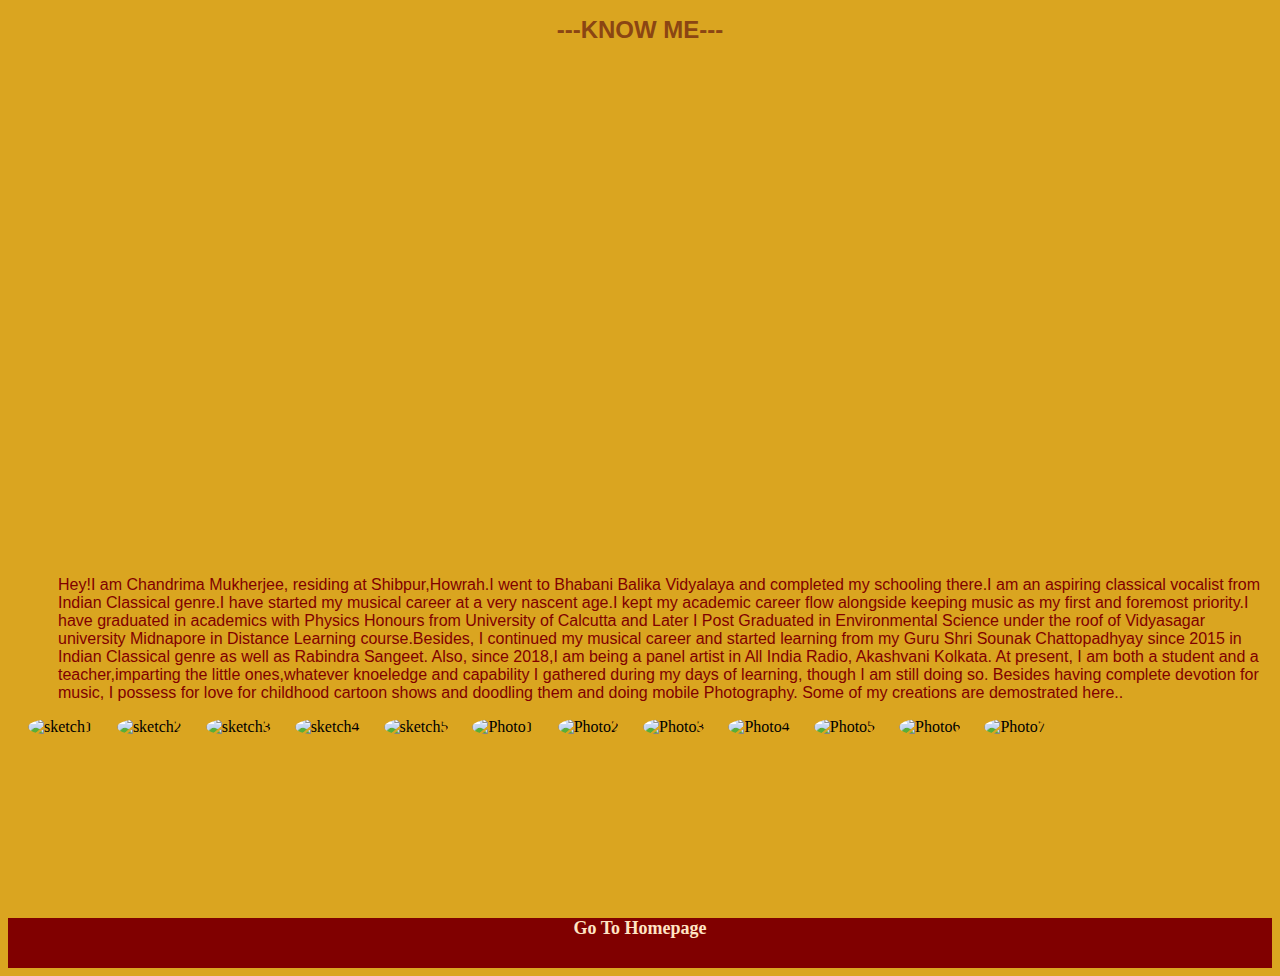
==== about.html @ a63de734 "images" ====
<!DOCTYPE html>
<html lang="en">
<head>
    <meta charset="UTF-8">
    <meta name="viewport" content="width=device-width, initial-scale=1.0">
    <title>About</title>
    <style>
        #main-body{
            height:500px;
            width:500px;
            background-size: cover;
            margin-left: 400px;
             }
        #aboutme{
            animation:text_Animate 2s ease-in-out 0s infinite normal;
        }
        @keyframes text_Animate
            {
                from{
                    font-size:large;
                    font-weight: bold;
                    text-decoration: none;
                    
                    
                }
                to{
                    font-size: larger;
                    font-weight: bolder;
                    text-decoration: underline;
                }
            }
    footer{
        height:50px;
        width:auto;
        background-color: maroon;
        font-size: small;
        color: blanchedalmond;
        text-align: center;
    }
    #activity{
        height:200px;
        width:auto;
    }
    #doodles{

        height:100px;
        width:100px;
        border-radius: 50%;
        margin-left: 20px;
    }
    #doodles:hover{
        transform:scale(2,2);
        
    }
    @media (min-width:200) and (max-width:600) {
        body{
            font-size: small;
        }
        
    }
    h1{
    text-align: center;
    font-family: Georgia, 'Times New Roman', Times, serif;
    font-size: larger;
    font-weight: bold;
    text-decoration: none;
    text-transform: uppercase;
    color:saddlebrown;
    
}
#navbar{
    position: static;
    height:60px;
    width:auto;
    background-color: brown;
    color: orange;
    align-items: center;
    
    
}
#Container{
    display:flex;
    justify-content: space-evenly;

    

}
a{
    text-decoration: none;
    color:bisque;
    font-size: large;
    font-weight: bolder;
    margin-top: 25px;
}
li{
    list-style-type: none;
    align-items: center;
    margin-top: 25px;
}
body{
    background-color: beige;
}
#body-sec{
    display: flex;
    height:1000px;
    width:auto;
    margin-top: 20px;
    background-image: url("music.jpg");
    background-size: cover;
    
    
}
h2{
    text-align: center;
    font-family: 'Courier New', Courier, monospace;
    color:orangered;
    animation: textAnimate 2s ease-in-out 0s infinite normal;
    font-size: small;
    font-weight: lighter;
    margin-left: 350px;
}

@keyframes textAnimate{
    from{
        font-size:small ;
        color:orangered;
        font-weight: bold;

    }
    to{
        font-size: xx-large;
        font-weight: bolder;
        color:firebrick;
        transform: translate(50px);
    }
}
#aboutme{
    font-family: 'Gill Sans', 'Gill Sans MT', Calibri, 'Trebuchet MS', sans-serif;
    font-size: x-large;
    font-weight: bolder;
}
p{
    font-family: 'Franklin Gothic Medium', 'Arial Narrow', Arial, sans-serif;
    font-size: medium;
    color:maroon;
    margin-left:50px;
    
}

.dropbtn{
    background-color: brown;
    text-decoration: none;
    font-weight: bolder;
    color:bisque;
    font-size: 16px;
}
.dropdown{
    position:relative;
    display:inline-block;
}

.dropdown-content{
    display: none;
    position: absolute;
    background-color: bisque;
    min-width: 160px;
    box-shadow: 0px 8px 16px 0px,rgba(0,0,0,0.2);
    z-index: 1;

}

  @media (min-width:200) and (max-width:900) {
    body{
        transform: skew(45deg);
        font-size: x-small;
    }

    
  }  

.dropdown-content a{
    color:brown;
    padding:12px 16px;
    text-decoration: none;
    display: block;
    
}
/*change color of dropdown links on hover*/
.dropdown-content a:hover{
    background-color: firebrick;
}
/*Show dropdown menu on hover*/
.dropdown:hover .dropdown-content{
    display: block;
}
/*change the background color of dropdown button when dropdown menu is shown*/
.dropdown:hover  .dropbtn{
    background-color: blanchedalmond;
}
        
    </style>
</head>
<body background="C:\Users\Dell\OneDrive\Documents\GitHub\demo\solo2.jpg" style="background-color: goldenrod;">
    <header><center><h1 id="aboutme">---Know Me---</h1></center></header>
    <div id="main-body"></div>
    <p>Hey!I am Chandrima Mukherjee, residing at Shibpur,Howrah.I went to Bhabani Balika Vidyalaya and completed my schooling there.I am an aspiring classical vocalist from Indian Classical genre.I have started my musical career at a very 
        nascent age.I kept my academic career flow alongside keeping music as my first and foremost priority.I have graduated in academics with Physics Honours from University of Calcutta and Later I Post Graduated in Environmental Science under the roof of 
        Vidyasagar university Midnapore in Distance Learning course.Besides, I continued my musical career and started learning from my Guru Shri Sounak Chattopadhyay
        since 2015 in Indian Classical genre as well as Rabindra Sangeet. Also, since 2018,I am being a panel artist in All India Radio,
        Akashvani Kolkata. At present, I am both a student and a teacher,imparting the little ones,whatever knoeledge and capability I gathered
        during my days of learning, though I am still doing so. Besides having complete devotion for music, I possess for love for childhood cartoon shows and doodling them and doing mobile 
        Photography. Some of my creations are demostrated here..
    </p>
    <div id="activity">
        <img id= "doodles" src="C:\Users\Dell\OneDrive\Documents\GitHub\demo\creation1.jpg" alt="sketch1">
        <img id= "doodles" src="C:\Users\Dell\OneDrive\Documents\GitHub\demo\creation2.jpg" alt="sketch2">
        <img id= "doodles" src="C:\Users\Dell\OneDrive\Documents\GitHub\demo\creation3.jpg" alt="sketch3">
        <img id= "doodles" src="C:\Users\Dell\OneDrive\Documents\GitHub\demo\creation4.jpg" alt="sketch4">
        <img id= "doodles" src="C:\Users\Dell\OneDrive\Documents\GitHub\demo\creation5.jpg" alt="sketch5">
        <img id= "doodles" src="C:\Users\Dell\OneDrive\Documents\GitHub\demo\snap1.jpg" alt="Photo1">
        <img id= "doodles" src="C:\Users\Dell\OneDrive\Documents\GitHub\demo\snap2.jpg" alt="Photo2">
        <img id= "doodles" src="C:\Users\Dell\OneDrive\Documents\GitHub\demo\snap3.jpg" alt="Photo3">
        <img id= "doodles" src="C:\Users\Dell\OneDrive\Documents\GitHub\demo\snap4.jpg" alt="Photo4">
        <img id= "doodles" src="C:\Users\Dell\OneDrive\Documents\GitHub\demo\snap5.jpg" alt="Photo5">
        <img id= "doodles" src="C:\Users\Dell\OneDrive\Documents\GitHub\demo\snap6.jpg" alt="Photo6">
        <img id= "doodles" src="C:\Users\Dell\OneDrive\Documents\GitHub\demo\snap7.jpg" alt="Photo7">
    </div>
    <footer><a href="index.html">Go To Homepage</a>  </footer>
    </body>
</html>
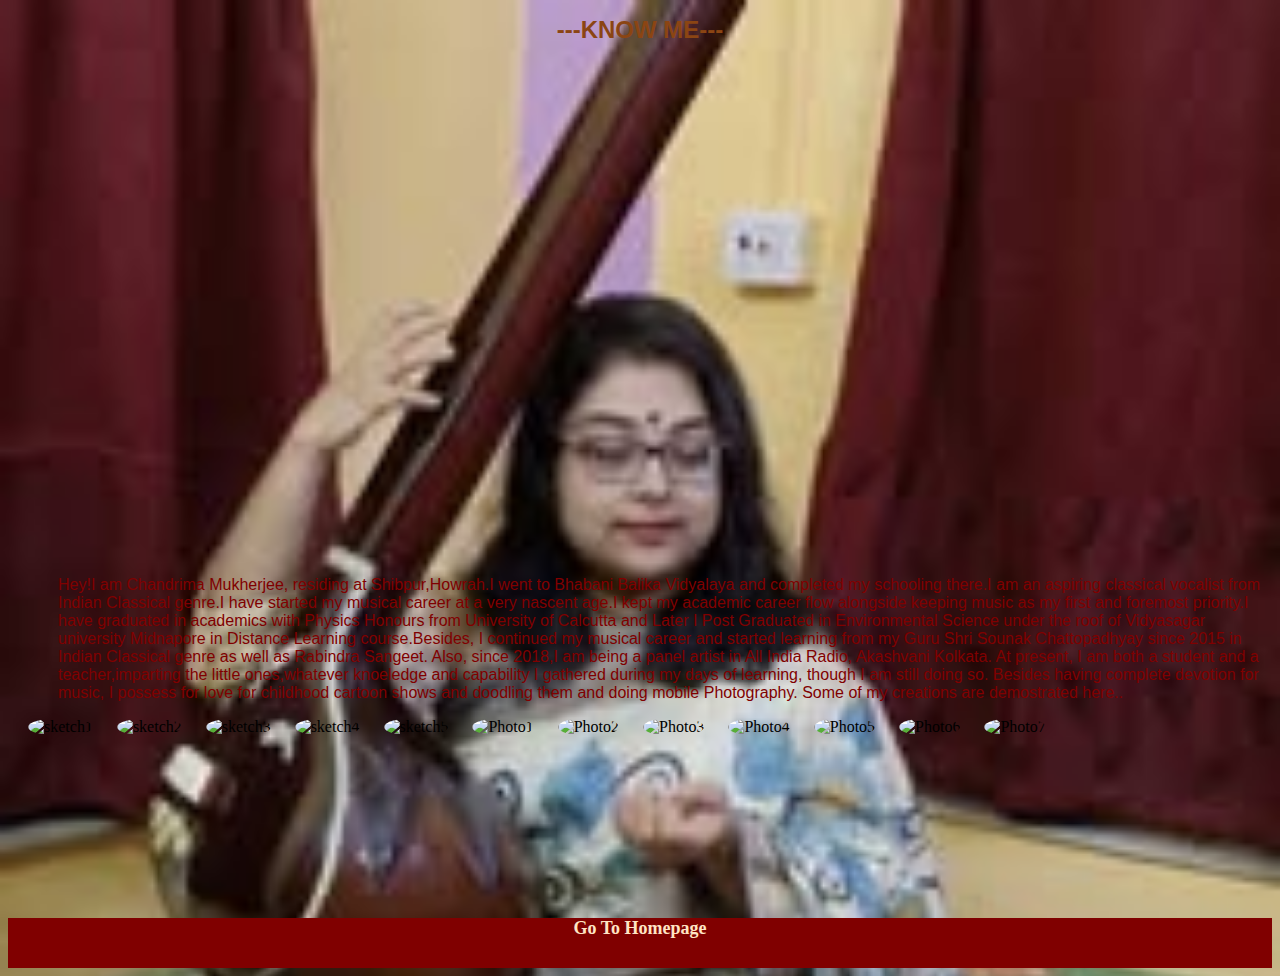
==== commit 5e17f6fe: "Update about.html" ====
--- a/about.html
+++ b/about.html
@@ -200,7 +200,7 @@
         
     </style>
 </head>
-<body background="C:\Users\Dell\OneDrive\Documents\GitHub\demo\solo2.jpg" style="background-color: goldenrod;">
+<body background="solo2.jpg" style="background-color: goldenrod;background-size: cover;background-repeat: no-repeat;">
     <header><center><h1 id="aboutme">---Know Me---</h1></center></header>
     <div id="main-body"></div>
     <p>Hey!I am Chandrima Mukherjee, residing at Shibpur,Howrah.I went to Bhabani Balika Vidyalaya and completed my schooling there.I am an aspiring classical vocalist from Indian Classical genre.I have started my musical career at a very 
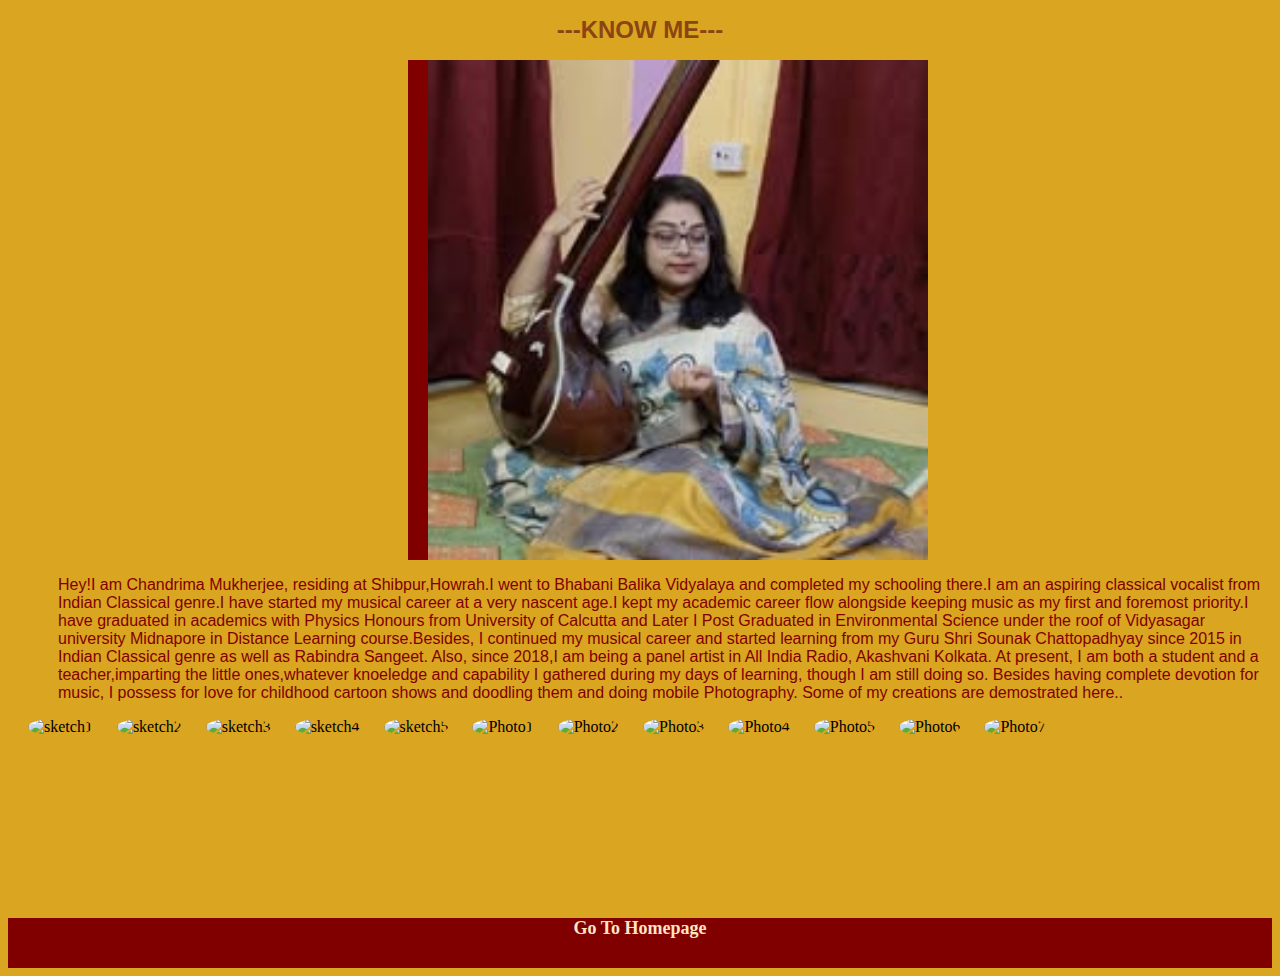
==== commit 107883de: "Update about.html" ====
--- a/about.html
+++ b/about.html
@@ -8,8 +8,9 @@
         #main-body{
             height:500px;
             width:500px;
-            background-size: cover;
+            background-color: maroon;
             margin-left: 400px;
+            
              }
         #aboutme{
             animation:text_Animate 2s ease-in-out 0s infinite normal;
@@ -68,23 +69,10 @@
     color:saddlebrown;
     
 }
-#navbar{
-    position: static;
-    height:60px;
-    width:auto;
-    background-color: brown;
-    color: orange;
-    align-items: center;
-    
-    
-}
-#Container{
-    display:flex;
-    justify-content: space-evenly;
 
     
 
-}
+
 a{
     text-decoration: none;
     color:bisque;
@@ -92,11 +80,7 @@
     font-weight: bolder;
     margin-top: 25px;
 }
-li{
-    list-style-type: none;
-    align-items: center;
-    margin-top: 25px;
-}
+
 body{
     background-color: beige;
 }
@@ -147,28 +131,7 @@
     
 }
 
-.dropbtn{
-    background-color: brown;
-    text-decoration: none;
-    font-weight: bolder;
-    color:bisque;
-    font-size: 16px;
-}
-.dropdown{
-    position:relative;
-    display:inline-block;
-}
-
-.dropdown-content{
-    display: none;
-    position: absolute;
-    background-color: bisque;
-    min-width: 160px;
-    box-shadow: 0px 8px 16px 0px,rgba(0,0,0,0.2);
-    z-index: 1;
-
-}
-
+.
   @media (min-width:200) and (max-width:900) {
     body{
         transform: skew(45deg);
@@ -177,32 +140,16 @@
 
     
   }  
-
-.dropdown-content a{
-    color:brown;
-    padding:12px 16px;
-    text-decoration: none;
-    display: block;
-    
-}
-/*change color of dropdown links on hover*/
-.dropdown-content a:hover{
-    background-color: firebrick;
-}
-/*Show dropdown menu on hover*/
-.dropdown:hover .dropdown-content{
-    display: block;
-}
-/*change the background color of dropdown button when dropdown menu is shown*/
-.dropdown:hover  .dropbtn{
-    background-color: blanchedalmond;
-}
-        
-    </style>
+  img{
+    height:500px;
+    width:500px;
+    margin-left: 20px;
+  }
+</style>
 </head>
-<body background="solo2.jpg" style="background-color: goldenrod;background-size: cover;background-repeat: no-repeat;">
+<body  style="background-color: goldenrod;">
     <header><center><h1 id="aboutme">---Know Me---</h1></center></header>
-    <div id="main-body"></div>
+    <div id="main-body"><img src="solo2.jpg" alt="Practice time"> </div>
     <p>Hey!I am Chandrima Mukherjee, residing at Shibpur,Howrah.I went to Bhabani Balika Vidyalaya and completed my schooling there.I am an aspiring classical vocalist from Indian Classical genre.I have started my musical career at a very 
         nascent age.I kept my academic career flow alongside keeping music as my first and foremost priority.I have graduated in academics with Physics Honours from University of Calcutta and Later I Post Graduated in Environmental Science under the roof of 
         Vidyasagar university Midnapore in Distance Learning course.Besides, I continued my musical career and started learning from my Guru Shri Sounak Chattopadhyay
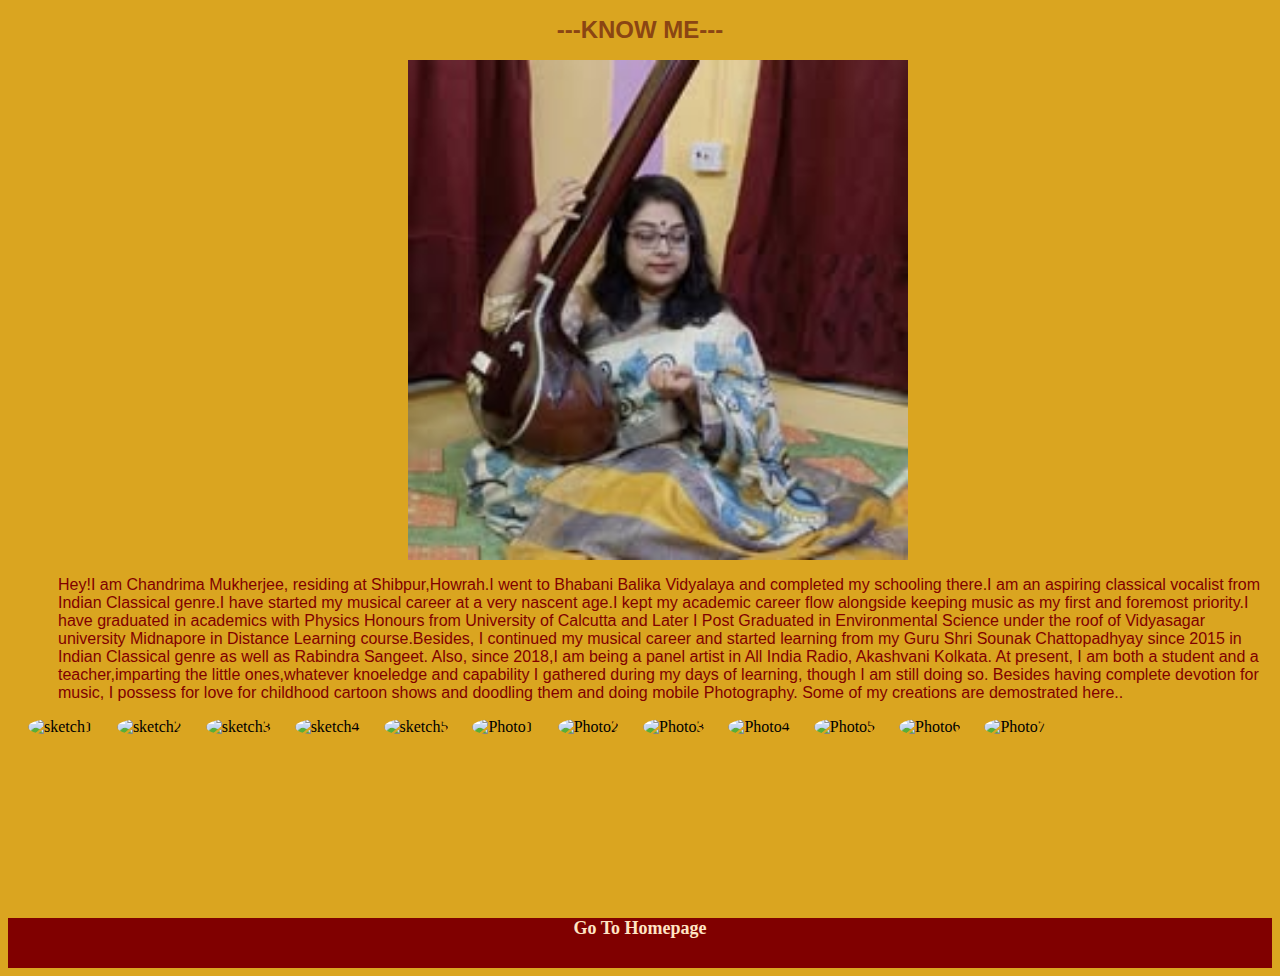
==== commit 4c8c30e6: "Update about.html" ====
--- a/about.html
+++ b/about.html
@@ -143,7 +143,7 @@
   img{
     height:500px;
     width:500px;
-    margin-left: 20px;
+    
   }
 </style>
 </head>
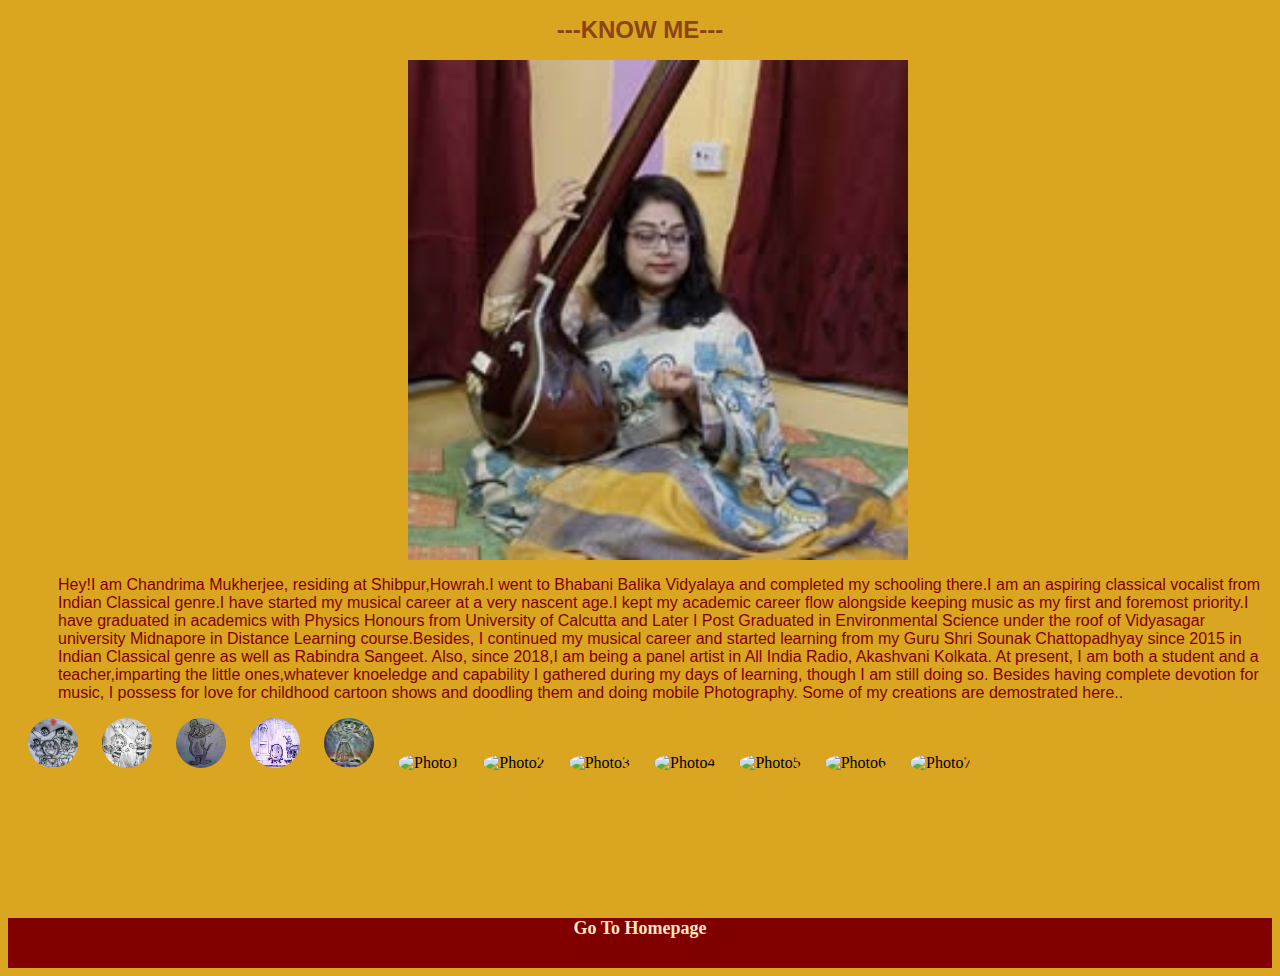
==== commit 03f34127: "Update about.html" ====
--- a/about.html
+++ b/about.html
@@ -8,7 +8,6 @@
         #main-body{
             height:500px;
             width:500px;
-            background-color: maroon;
             margin-left: 400px;
             
              }
@@ -44,8 +43,8 @@
     }
     #doodles{
 
-        height:100px;
-        width:100px;
+        height:50px;
+        width:50px;
         border-radius: 50%;
         margin-left: 20px;
     }
@@ -159,18 +158,18 @@
         Photography. Some of my creations are demostrated here..
     </p>
     <div id="activity">
-        <img id= "doodles" src="C:\Users\Dell\OneDrive\Documents\GitHub\demo\creation1.jpg" alt="sketch1">
-        <img id= "doodles" src="C:\Users\Dell\OneDrive\Documents\GitHub\demo\creation2.jpg" alt="sketch2">
-        <img id= "doodles" src="C:\Users\Dell\OneDrive\Documents\GitHub\demo\creation3.jpg" alt="sketch3">
-        <img id= "doodles" src="C:\Users\Dell\OneDrive\Documents\GitHub\demo\creation4.jpg" alt="sketch4">
-        <img id= "doodles" src="C:\Users\Dell\OneDrive\Documents\GitHub\demo\creation5.jpg" alt="sketch5">
-        <img id= "doodles" src="C:\Users\Dell\OneDrive\Documents\GitHub\demo\snap1.jpg" alt="Photo1">
-        <img id= "doodles" src="C:\Users\Dell\OneDrive\Documents\GitHub\demo\snap2.jpg" alt="Photo2">
-        <img id= "doodles" src="C:\Users\Dell\OneDrive\Documents\GitHub\demo\snap3.jpg" alt="Photo3">
-        <img id= "doodles" src="C:\Users\Dell\OneDrive\Documents\GitHub\demo\snap4.jpg" alt="Photo4">
-        <img id= "doodles" src="C:\Users\Dell\OneDrive\Documents\GitHub\demo\snap5.jpg" alt="Photo5">
-        <img id= "doodles" src="C:\Users\Dell\OneDrive\Documents\GitHub\demo\snap6.jpg" alt="Photo6">
-        <img id= "doodles" src="C:\Users\Dell\OneDrive\Documents\GitHub\demo\snap7.jpg" alt="Photo7">
+        <img id= "doodles" src="creation1.jpg" alt="sketch1">
+        <img id= "doodles" src="creation2.jpg" alt="sketch2">
+        <img id= "doodles" src="creation3.jpg" alt="sketch3">
+        <img id= "doodles" src="creation4.jpg" alt="sketch4">
+        <img id= "doodles" src="creation5.jpg" alt="sketch5">
+        <img id="doodles" src="snap1.jpg" alt="Photo1">
+        <img id= "doodles" src="snap2.jpg" alt="Photo2">
+        <img id= "doodles" src="snap3.jpg" alt="Photo3">
+        <img id= "doodles" src="snap4.jpg" alt="Photo4">
+        <img id= "doodles" src="snap5.jpg" alt="Photo5">
+        <img id= "doodles" src="snap6.jpg" alt="Photo6">
+        <img id= "doodles" src="snap7.jpg" alt="Photo7">
     </div>
     <footer><a href="index.html">Go To Homepage</a>  </footer>
     </body>
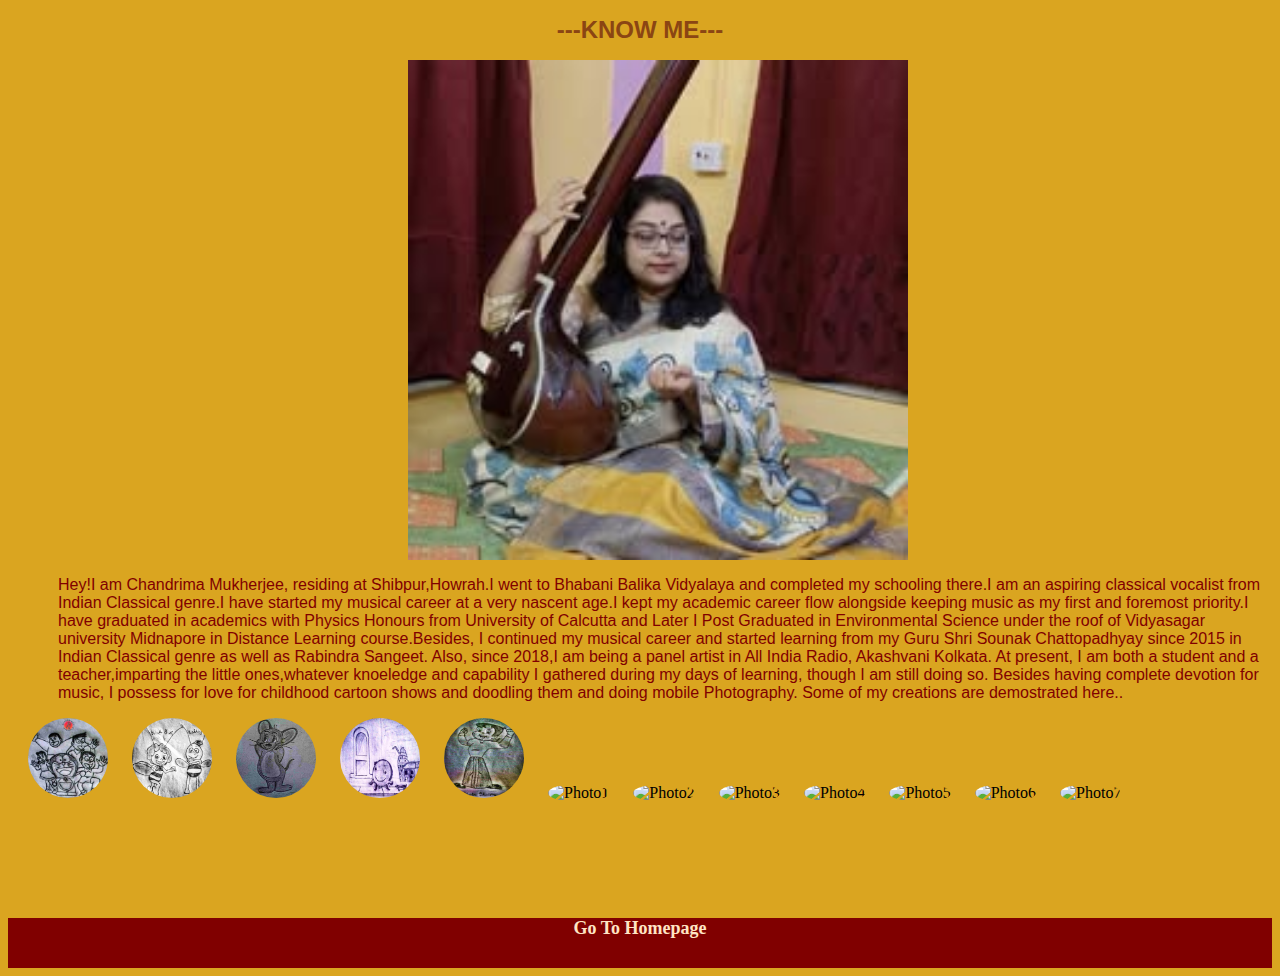
==== commit 5001c55e: "Update about.html" ====
--- a/about.html
+++ b/about.html
@@ -43,8 +43,8 @@
     }
     #doodles{
 
-        height:50px;
-        width:50px;
+        height:80px;
+        width:80px;
         border-radius: 50%;
         margin-left: 20px;
     }
@@ -52,12 +52,8 @@
         transform:scale(2,2);
         
     }
-    @media (min-width:200) and (max-width:600) {
-        body{
-            font-size: small;
-        }
         
-    }
+    
     h1{
     text-align: center;
     font-family: Georgia, 'Times New Roman', Times, serif;
@@ -68,9 +64,6 @@
     color:saddlebrown;
     
 }
-
-    
-
 
 a{
     text-decoration: none;
@@ -131,19 +124,26 @@
 }
 
 .
-  @media (min-width:200) and (max-width:900) {
-    body{
-        transform: skew(45deg);
-        font-size: x-small;
-    }
-
-    
-  }  
+@media all (min-width:0px) and (max-width:1000px) {
+        body{
+            font-size: small;
+        }
+        header{
+            font-size: x-small;
+            width:auto;
+            position: static;
+        }
+        img{
+            transform: scale(0.5,0.5);
+        }
+        p{
+            font-size: x-small;
+        }
+}  
   img{
     height:500px;
     width:500px;
-    
-  }
+}
 </style>
 </head>
 <body  style="background-color: goldenrod;">
